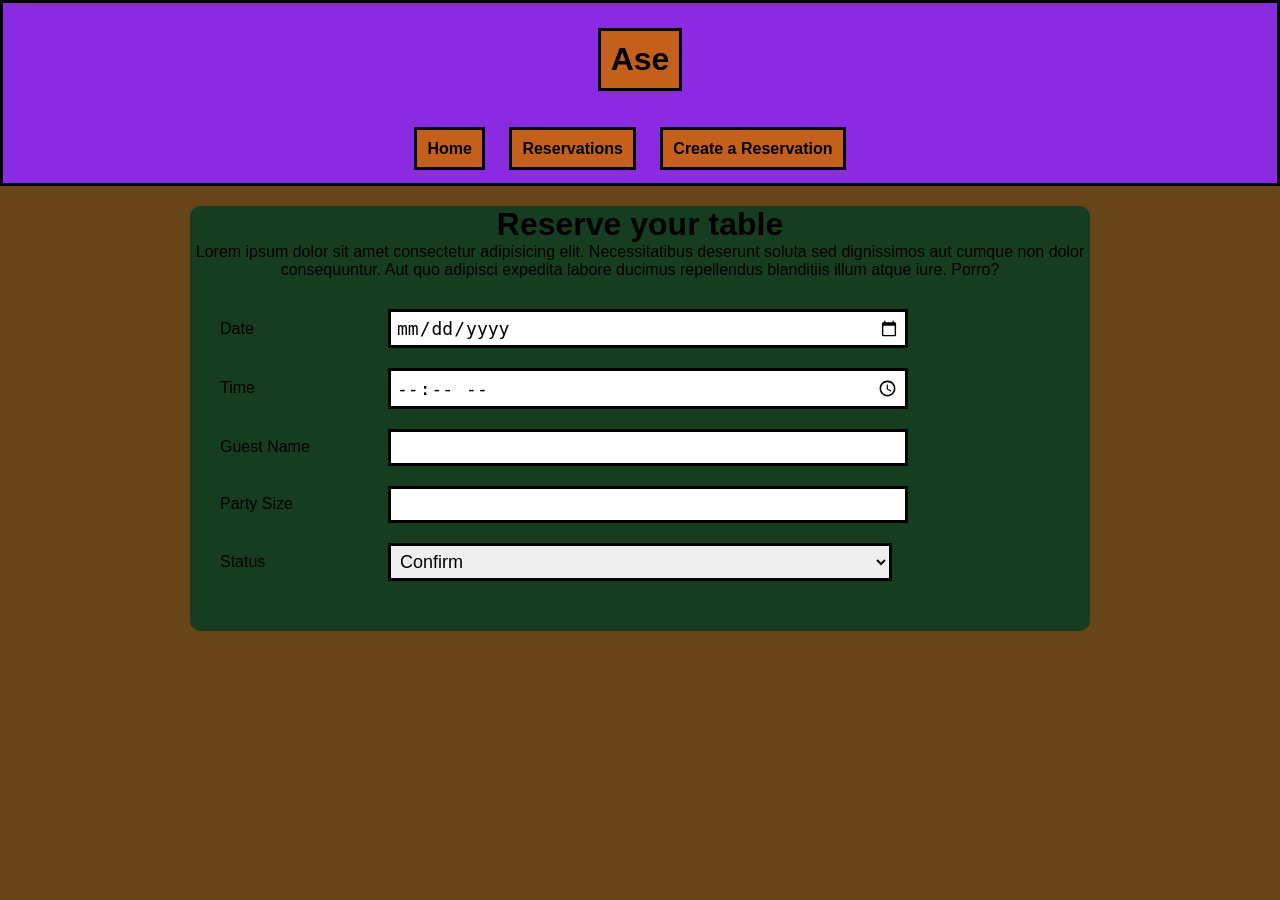
==== createReservation.html @ e83819d1 "Reservation Form" ====
<!DOCTYPE html>
<html lang="en">
<head>
    <meta charset="UTF-8">
    <meta name="viewport" content="width=device-width, initial-scale=1.0">
    <link rel="stylesheet" href="style.css">
    <link rel="stylesheet" href="forms.css">
    <title>Create a Reservation</title>
</head>
<body>
    <header class="site-init">
        <h1 class="heading">Ase</h1>
        <nav class="navigation">
            <a href="index.html">Home</a>
            <a href="reservations.html">Reservations</a>
            <a href="createReservations.html">Create a Reservation</a>
        </nav>
    </header>
    <main>
        <div class="reservation-wrapper">
            <div class="reservation-header">
                <h1>Reserve your table</h1>
                <p>Lorem ipsum dolor sit amet consectetur adipisicing elit. Necessitatibus deserunt soluta sed dignissimos aut cumque non dolor consequuntur. Aut quo adipisci expedita labore ducimus repellendus blanditiis illum atque iure. Porro?</p>
            </div>
            <form class="reservation-form">
                <!--Date, Time, Guest Name, Party Size, Status-->
                <div class="input-group">
                    <label>Date</label>
                    <input type="date">
                </div>

                <div class="input-group">
                    <label>Time</label>
                    <input type="time">
                </div>

                <div class="input-group">
                    <label>Guest Name</label>
                    <input type="name">
                </div>

                <div class="input-group">
                    <label>Party Size</label>
                    <input type="number">
                </div>

                <div class="input-group">
                    <label>Status</label>
                    <select name="status" id="status">
                        <option value="" disabled>---Select one status---</option>
                       <option value="confirm">Confirm</option>
                       <option value="pending">Pending</option>
                       <option value="cancel">Cancel</option>
                    </select>
                </div>
            </form>



        </div>
    </main>
</body>
</html>
---- style.css ----
/*global*/
*{
    margin: 0;
    padding: 0;
}
body{
    font-family: Arial, Helvetica, sans-serif;
    background-color: rgb(104, 69, 24);
}
a{
    color: black;
    text-decoration: none;
}
img{
    max-width: 100%;
    margin-top: 30px;
    border: 3px solid black;
}
/*utilities*/
.btn-fill{
    display: block;
    padding: 10px;
    background-color: rgb(22, 61, 32);
    color: black;
    border: 3px solid black;
}
.container{
    width: 100%;
    margin-left: auto;
    margin-left: auto;
}

/*header*/
.site-init{
    display: flex;
    flex-direction: column;
    justify-content: space-around;
    background-color: blueviolet;
    border: 3px solid black;
    align-items: center;
    height: 20vh;
}
.navigation a{
    margin-right: 20px;
    font-weight: bold;
    background-color: rgb(197, 95, 28);
    border: 3px solid black;
    padding: 10px;
}
.heading{
    display: inline-block;
    background-color: rgb(197, 95, 28);
    border: 3px solid black;
    padding: 10px;
}
.heading2{
    display: inline-block;
    background-color: rgb(197, 95, 28);
    font-size: 18px;
    border: 3px solid black;
    padding: 10px;
    
}
/*main*/
.intro{
    margin-top: 30px;
    font-size: 18px;
    font-weight: lighter;
    font-family: fantasy;
}
.dish-month-container{
    display: flex;
    flex-direction: row;
    justify-content: space-around;
    align-items: center;
    gap: 50px;
}
.dish-month-container img{
    width: 300px;
}
.dishes-container{
    display: grid;
    grid-template-columns: repeat(4,1fr);
    margin-top: 100px;
    gap: 50px;
}
.dishes-container img{
    width: 100px;
    width: 100%;
}
.stack{
    display: flex;
    flex-direction: column;    
}
.margin{
    margin-top: 30px;
}
.price-selection{
    display: flex;
    flex-direction: row;
    justify-content: space-around;
    margin-top: 30px;
}
---- forms.css ----
.reservation-wrapper{
    background-color: rgb(22, 61, 32);
    max-width: 900px;
    margin: 20px auto;
    border-radius: 10px;
}
.reservation-header{
    text-align: center;
}
.reservation-form{
    padding: 30px;
}
.input-group{
    display: flex;
    flex-direction: row;
    align-items: center;
    margin-bottom: 20px;
}
label{
    width: 20%;
}
input, select{
    padding: 5px;
    border: 3px solid black;
    font-size: 18px;
    width: 60%;
}
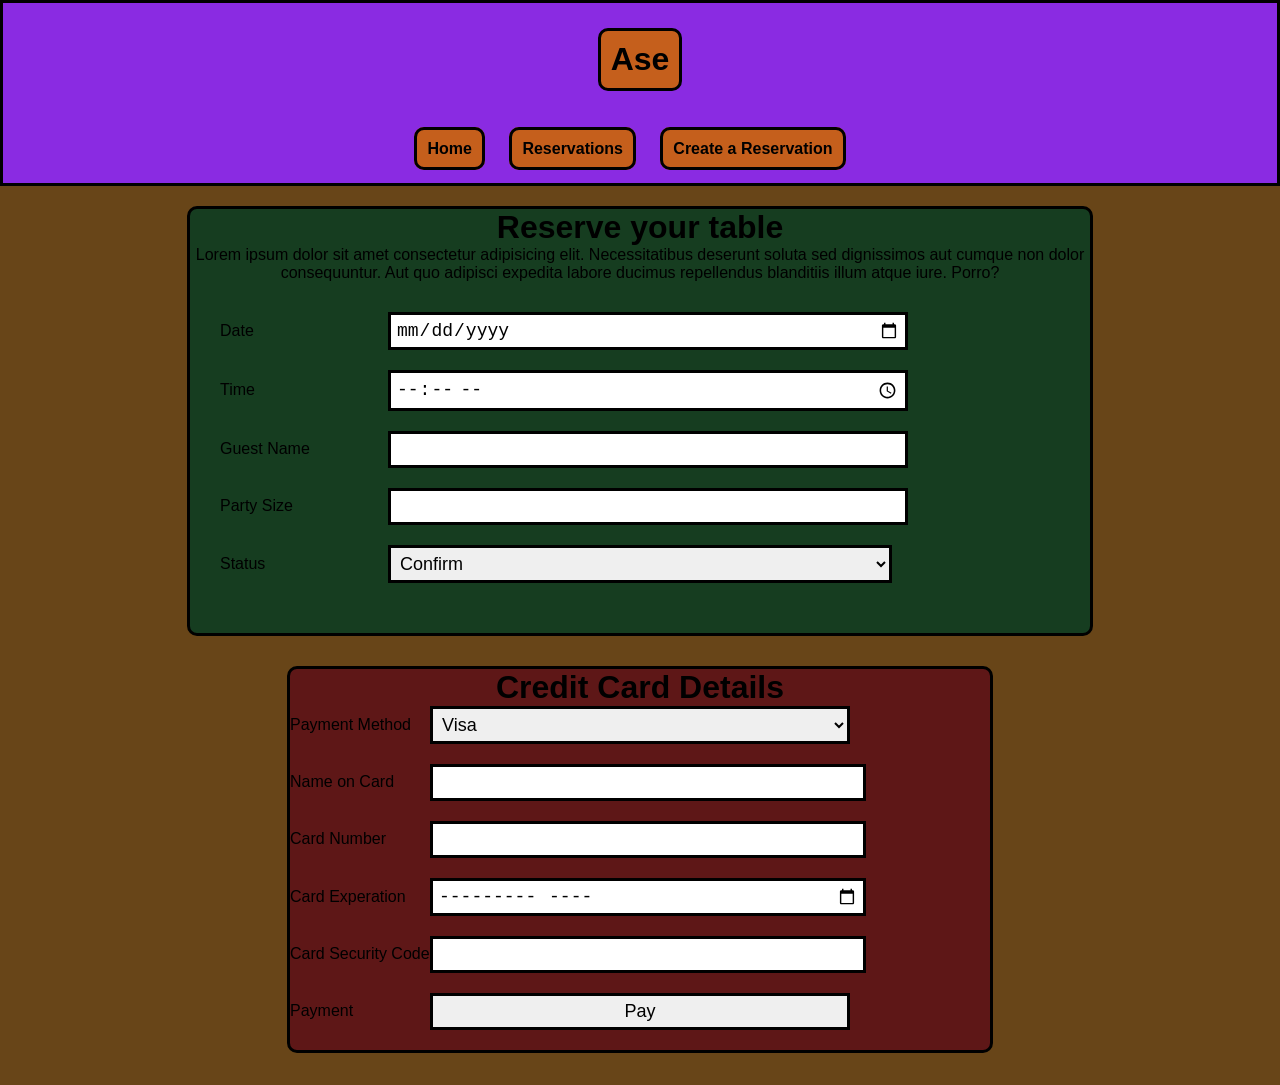
==== commit 012af76f: "Forms" ====
--- a/createReservation.html
+++ b/createReservation.html
@@ -55,9 +55,49 @@
                 </div>
             </form>
 
+                
 
 
         </div>
+
+                <div class="reservation-wrapper1">
+                    <h1 class="reservation-header">Credit Card Details</h1>    
+                <form>
+                <div class="input-group">
+                    <label>Payment Method</label>
+                    <select id="Credit Cards">
+                        <option value="Visa">Visa</option>
+                        <option value="Mastercard">Mastercard</option>
+                        <option value="American Express">American Express</option>
+                        <option value="Discover">Discover</option>
+                    </select>
+                </div>    
+                <div class="input-group">
+                    <label>Name on Card</label>
+                    <input type="name">
+                </div>
+                
+                <div class="input-group">
+                    <label>Card Number</label>
+                    <input type="number">
+                </div>
+
+                <div class="input-group">
+                    <label>Card Experation</label>
+                    <input type="month" type="year">
+                </div>
+
+                <div class="input-group">
+                    <label>Card Security Code</label>
+                    <input type="code">
+                </div>
+
+                <div class="input-group">
+                    <label>Payment</label>
+                    <input type="submit" value="Pay">
+                </div>
+                </form>    
+                </div>
     </main>
 </body>
 </html>
--- a/style.css
+++ b/style.css
@@ -45,12 +45,14 @@
     font-weight: bold;
     background-color: rgb(197, 95, 28);
     border: 3px solid black;
+    border-radius: 10px;
     padding: 10px;
 }
 .heading{
     display: inline-block;
     background-color: rgb(197, 95, 28);
     border: 3px solid black;
+    border-radius: 10px;
     padding: 10px;
 }
 .heading2{
--- a/forms.css
+++ b/forms.css
@@ -2,6 +2,7 @@
     background-color: rgb(22, 61, 32);
     max-width: 900px;
     margin: 20px auto;
+    border: 3px solid black;
     border-radius: 10px;
 }
 .reservation-header{
@@ -24,4 +25,11 @@
     border: 3px solid black;
     font-size: 18px;
     width: 60%;
-}+}
+.reservation-wrapper1{
+    background-color: rgb(94, 23, 23);
+    max-width: 700px;
+    margin: 30px auto;
+    border: 3px solid black;
+    border-radius: 10px;
+}
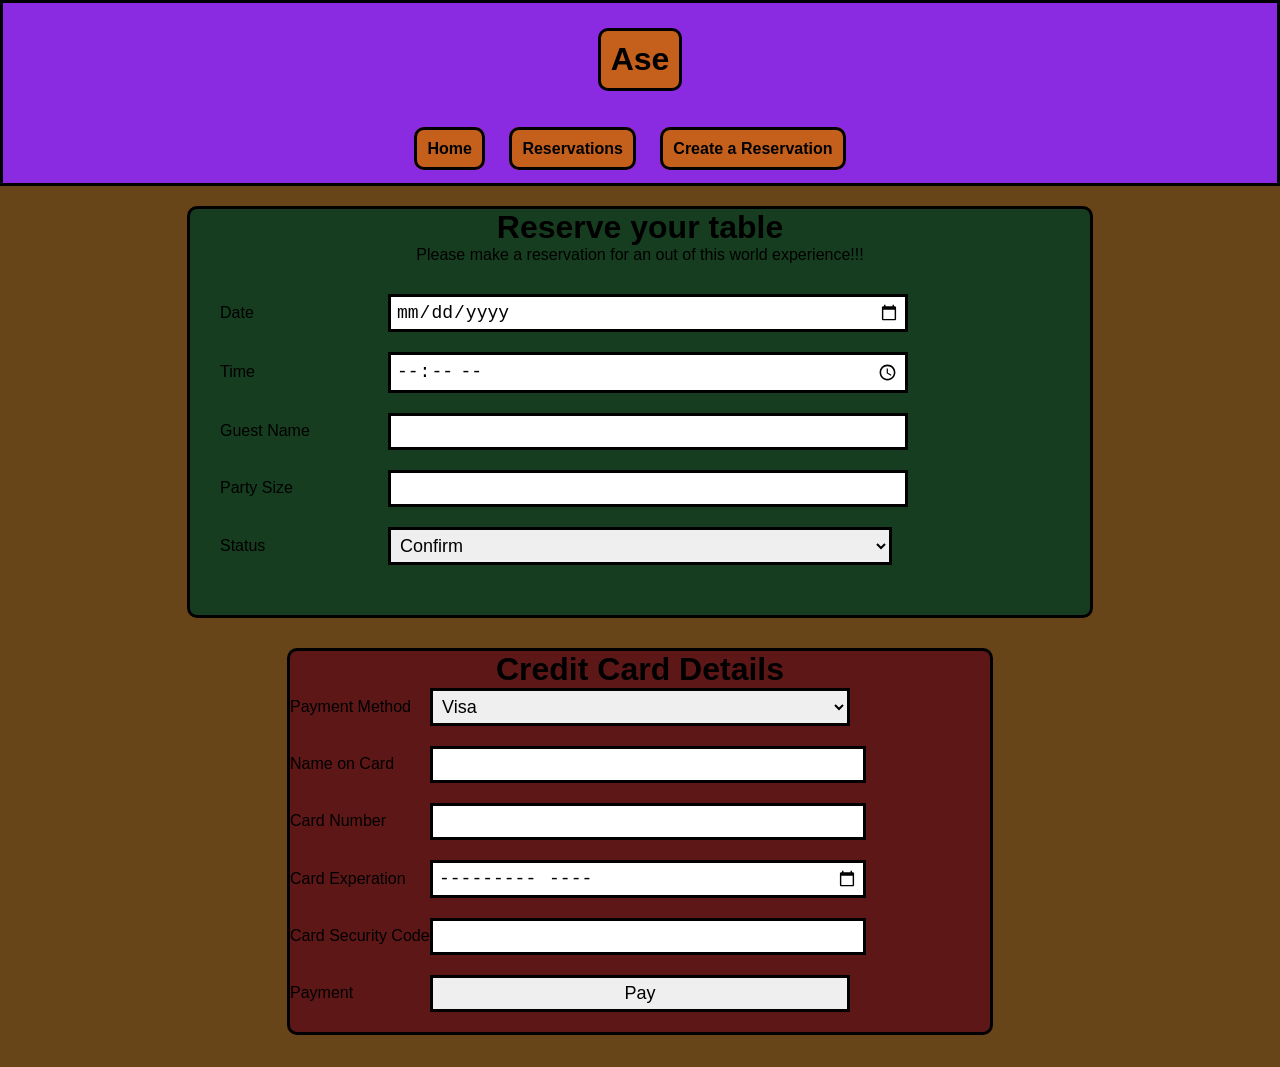
==== commit 4c48e916: "Forms" ====
--- a/createReservation.html
+++ b/createReservation.html
@@ -20,7 +20,7 @@
         <div class="reservation-wrapper">
             <div class="reservation-header">
                 <h1>Reserve your table</h1>
-                <p>Lorem ipsum dolor sit amet consectetur adipisicing elit. Necessitatibus deserunt soluta sed dignissimos aut cumque non dolor consequuntur. Aut quo adipisci expedita labore ducimus repellendus blanditiis illum atque iure. Porro?</p>
+                <p>Please make a reservation for an out of this world experience!!!</p>
             </div>
             <form class="reservation-form">
                 <!--Date, Time, Guest Name, Party Size, Status-->
